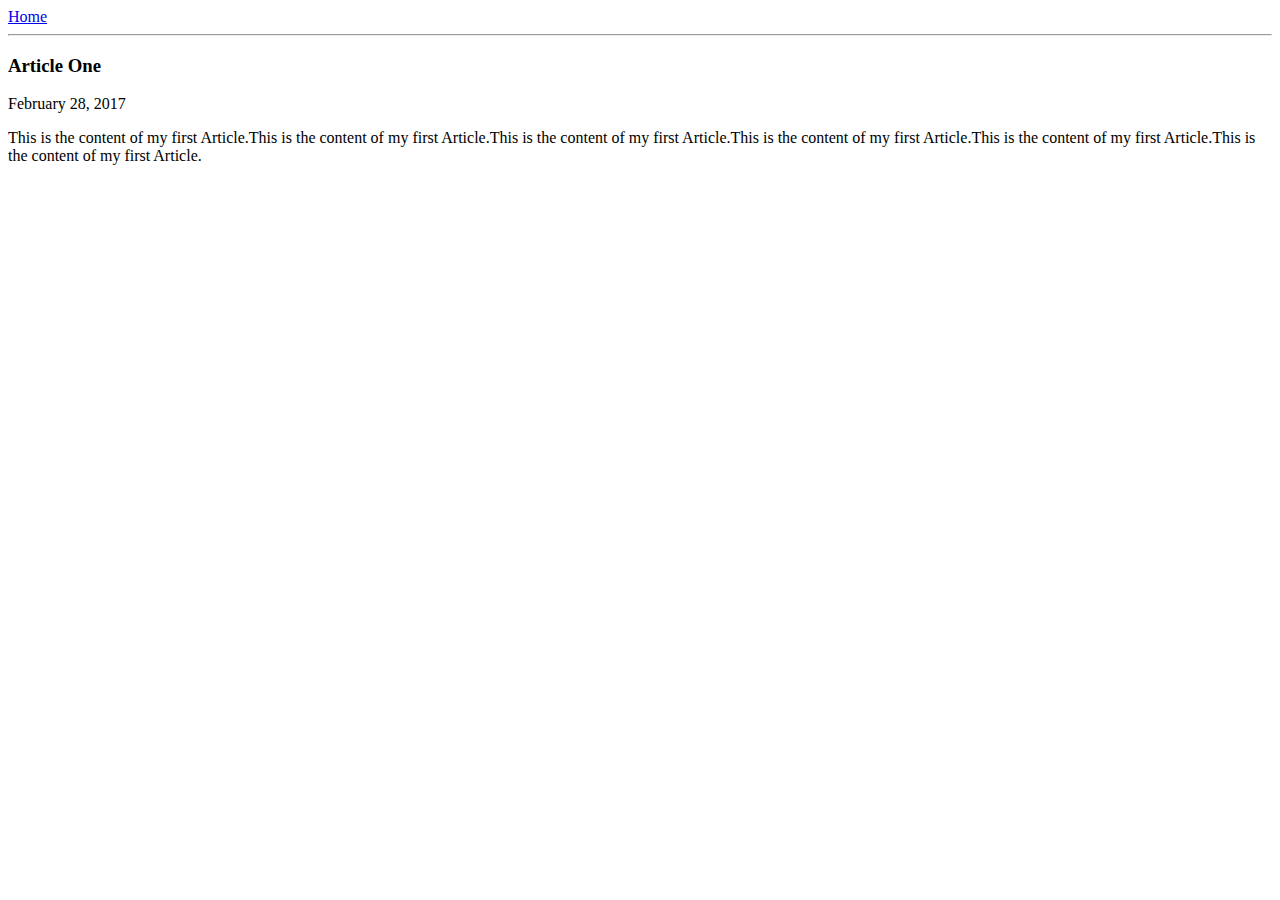
==== ui/article-one.html @ c6ed9552 "[imad-console] Updates ui/article-one.html" ====
<html>
    <head>
        <title>
            Article One | Manojkumar
        </title>
    </head>
    <body>
        <div>
            <a href="/">Home</a>
        </div>
        <hr/>
        <h3>
            Article One
        </h3>
        <div>
            February 28, 2017
        </div>
        <div>
            <p>
                This is the content of my first Article.This is the content of my first Article.This is the content of my first Article.This is the content of my first Article.This is the content of my first Article.This is the content of my first Article.
            </p>
        </div>
    </body>
</html>
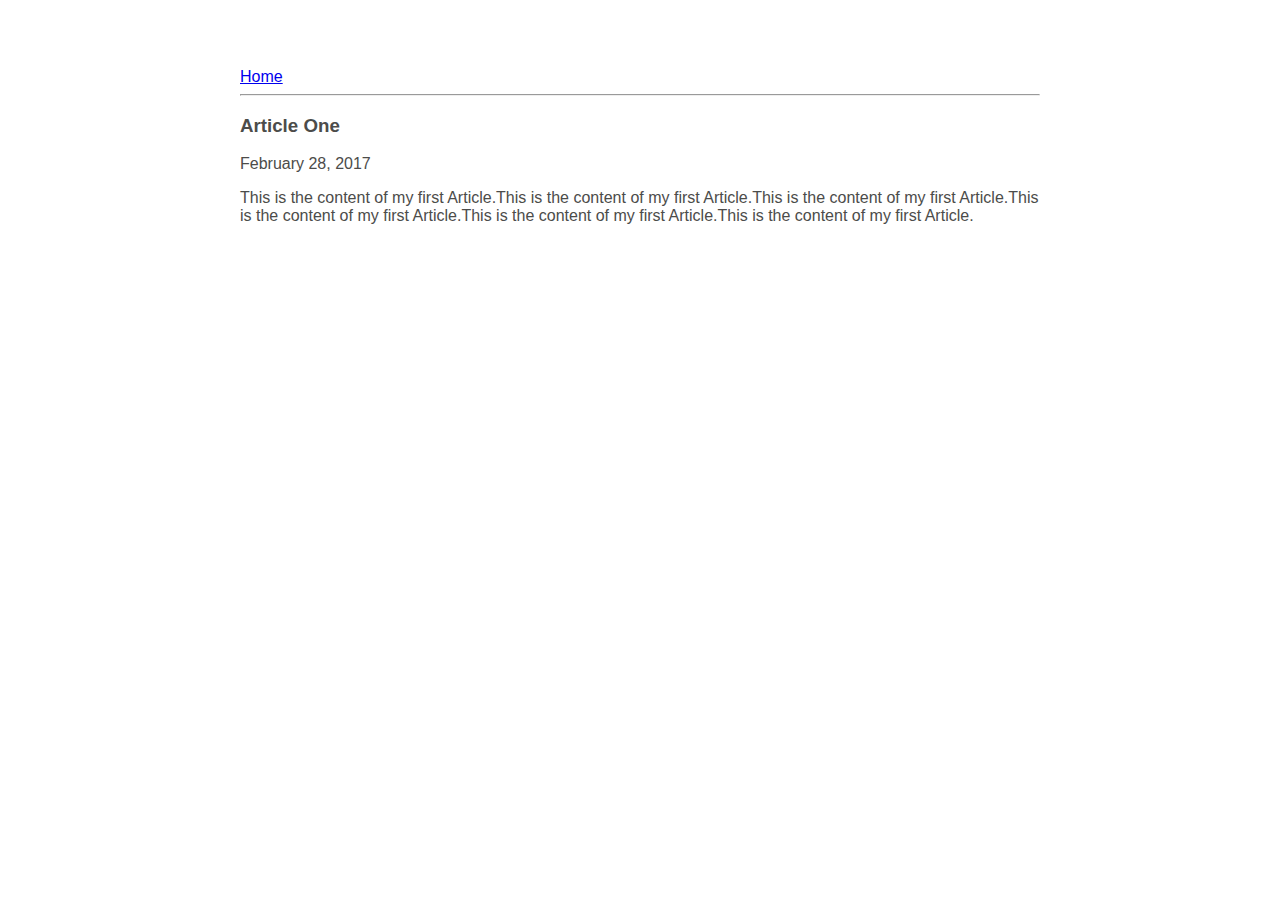
==== commit a3996e67: "[imad-console] Updates ui/article-one.html" ====
--- a/ui/article-one.html
+++ b/ui/article-one.html
@@ -3,22 +3,36 @@
         <title>
             Article One | Manojkumar
         </title>
+        <meta name="viewport" content="width=device-width, initial-scale=1"/>
+        <style>
+            .container {
+                max-width: 800px;
+                margin: 0 auto;
+                color: #4c4c4a;
+                font-family: sans-serif;
+                padding-top: 60px;
+                padding-left: 20px;
+                padding-right: 20px;
+            }
+        </style>
     </head>
     <body>
-        <div>
-            <a href="/">Home</a>
-        </div>
-        <hr/>
-        <h3>
-            Article One
-        </h3>
-        <div>
-            February 28, 2017
-        </div>
-        <div>
-            <p>
-                This is the content of my first Article.This is the content of my first Article.This is the content of my first Article.This is the content of my first Article.This is the content of my first Article.This is the content of my first Article.
-            </p>
+        <div class = "container">
+            <div>
+                <a href="/">Home</a>
+            </div>
+            <hr/>
+            <h3>
+                Article One
+            </h3>
+            <div>
+                February 28, 2017
+            </div>
+            <div>
+                <p>
+                    This is the content of my first Article.This is the content of my first Article.This is the content of my first Article.This is the content of my first Article.This is the content of my first Article.This is the content of my first Article.
+                </p>
+            </div>
         </div>
     </body>
 </html>
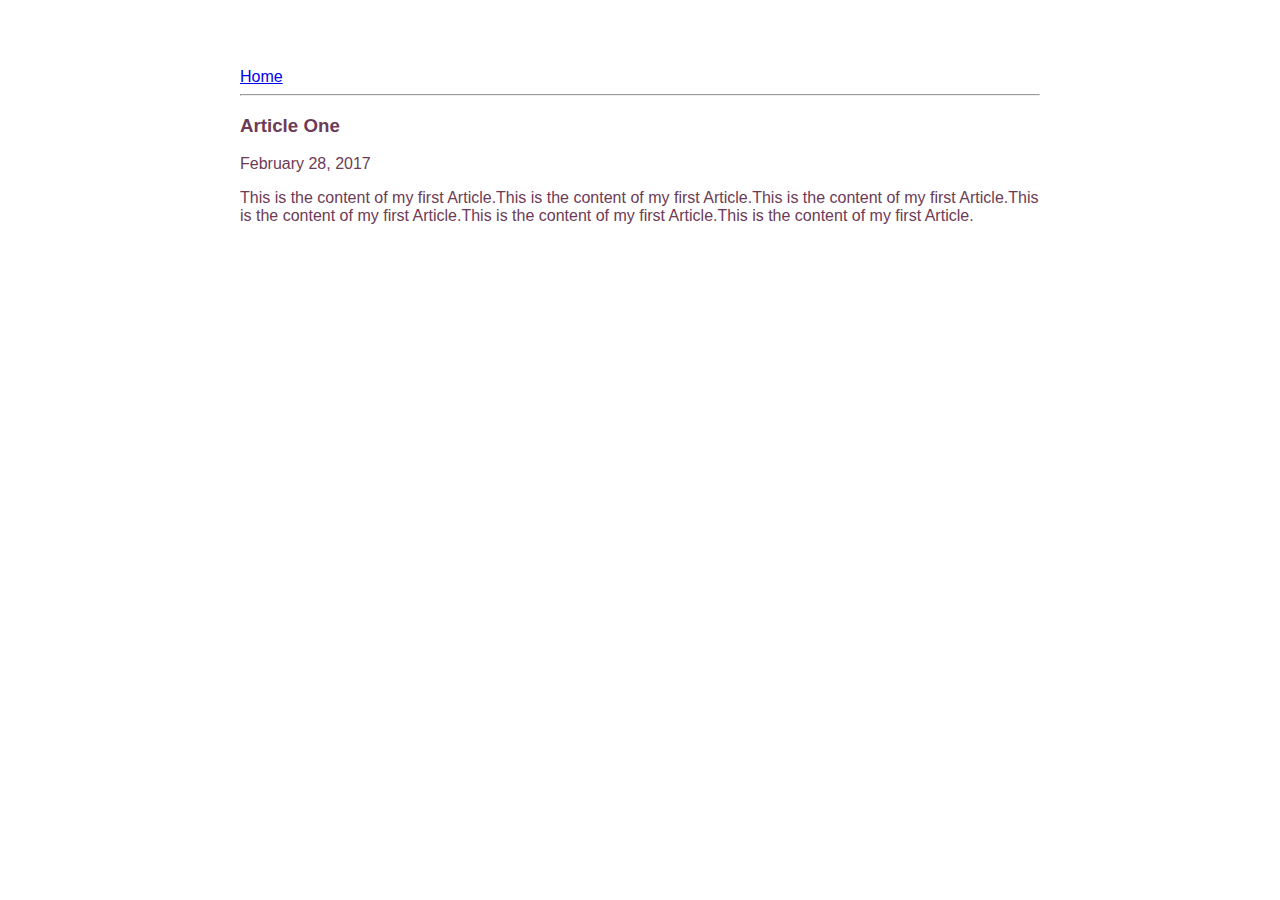
==== commit d624690a: "[imad-console] Updates ui/article-one.html" ====
--- a/ui/article-one.html
+++ b/ui/article-one.html
@@ -8,7 +8,7 @@
             .container {
                 max-width: 800px;
                 margin: 0 auto;
-                color: #4c4c4a;
+                color: #6d3b56;
                 font-family: sans-serif;
                 padding-top: 60px;
                 padding-left: 20px;
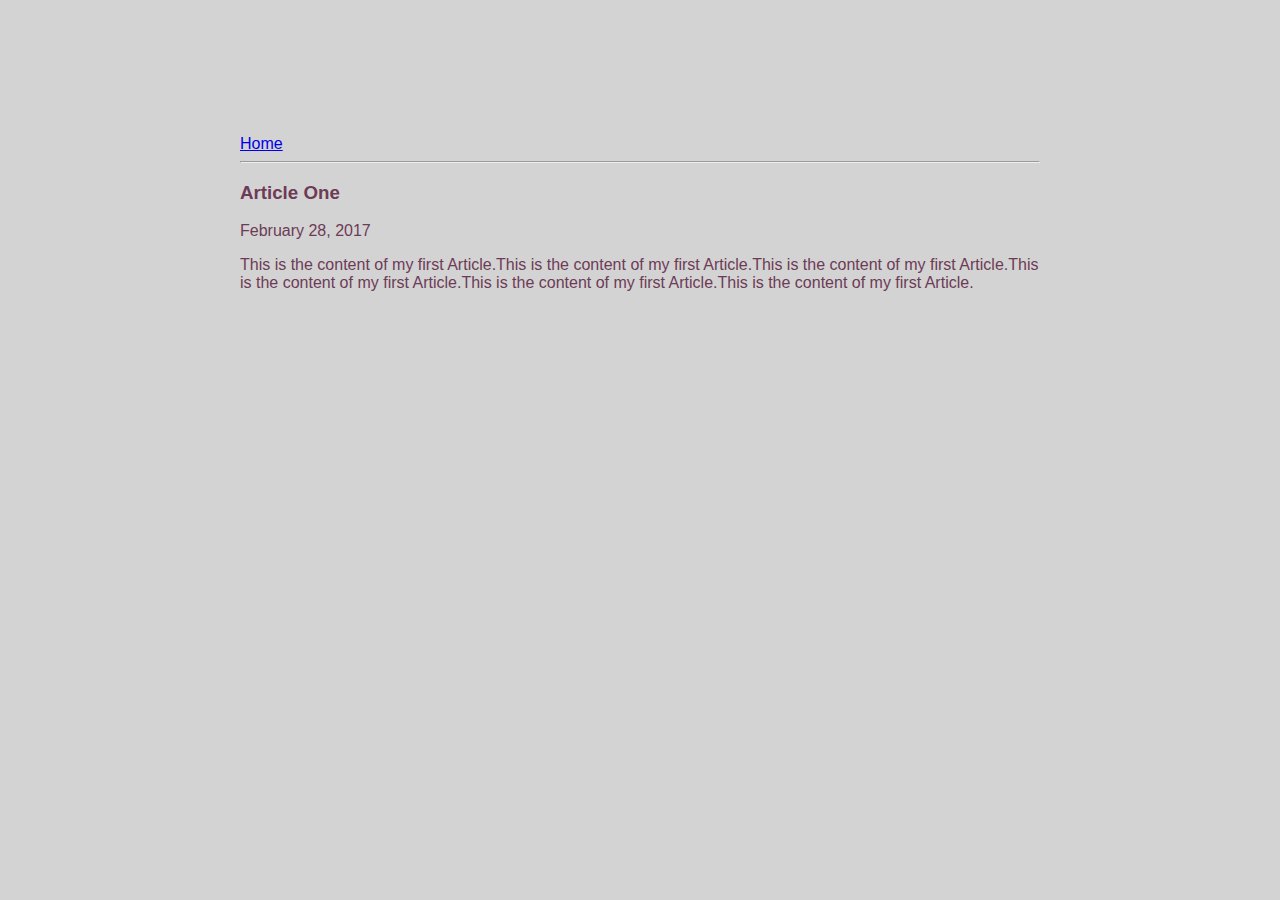
==== commit 267c45cb: "[imad-console] Updates ui/article-one.html" ====
--- a/ui/article-one.html
+++ b/ui/article-one.html
@@ -4,17 +4,7 @@
             Article One | Manojkumar
         </title>
         <meta name="viewport" content="width=device-width, initial-scale=1"/>
-        <style>
-            .container {
-                max-width: 800px;
-                margin: 0 auto;
-                color: #6d3b56;
-                font-family: sans-serif;
-                padding-top: 60px;
-                padding-left: 20px;
-                padding-right: 20px;
-            }
-        </style>
+        <link  href = "/ui/style.css" rel = "stylesheet" />
     </head>
     <body>
         <div class = "container">
--- a/ui/style.css
+++ b/ui/style.css
@@ -0,0 +1,31 @@
+body {
+    font-family: sans-serif;
+    background-color: lightgrey;
+    margin-top: 75px;
+}
+
+.center {
+    text-align: center;
+}
+
+.text-big {
+    font-size: 300%;
+}
+
+.bold {
+    font-weight: bold;
+}
+
+.img-medium {
+    height: 200px;
+}
+
+.container {
+    max-width: 800px;
+    margin: 0 auto;
+    color: #6d3b56;
+    font-family: sans-serif;
+    padding-top: 60px;
+    padding-left: 20px;
+    padding-right: 20px;
+}